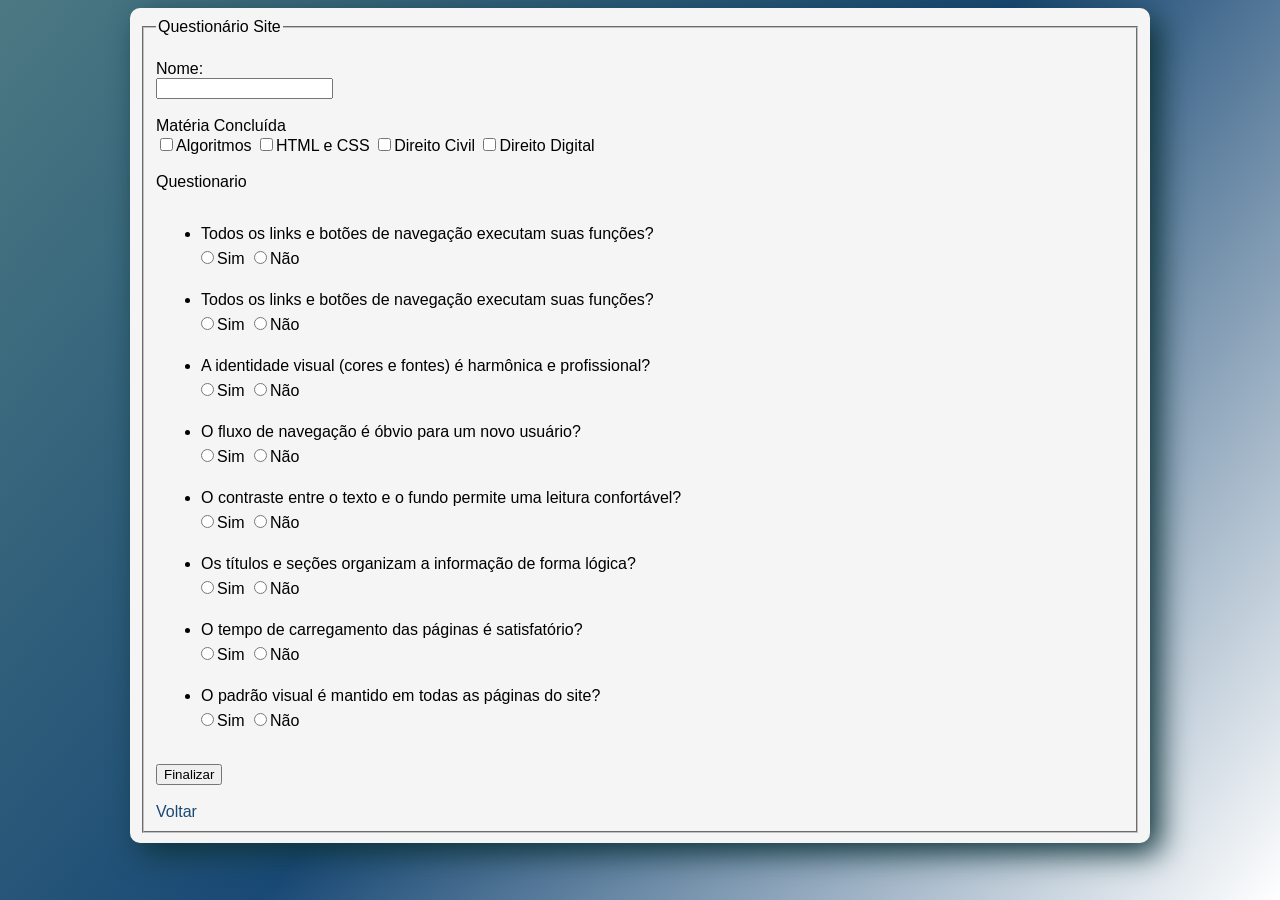
==== Atividades/exc02-material.de.estudo/paginaQuestionario.html @ 2d54a25d "Agrupando pastas de exercicios" ====
<!DOCTYPE html>
<html lang="en">
<head>
    <meta charset="UTF-8">
    <meta name="viewport" content="width=device-width, initial-scale=1.0">
    <title>Questionário</title>
    <link rel="stylesheet" href="style.css">
</head>
<body>

    <main>
        <form>
                <fieldset>
                    <legend> Questionário Site </legend><br>
                    <label for="nome"> Nome: </label> <br>
                    <input type="text" id="nome" name="nome"><br><br>
        
                    <label for="materias"> Matéria Concluída</label> <br>
                    <input type="checkbox" name="gen">Algoritmos
                    <input type="checkbox" name="gen">HTML e CSS
                    <input type="checkbox" name="gen">Direito Civil
                    <input type="checkbox" name="gen">Direito Digital<br><br>
                    <label for="questionario site"> Questionario</label> <br><br>

                    <ul>
                        <li> Todos os links e botões de navegação executam suas funções?</li>
                        <input type="radio" name="gen">Sim
                        <input type="radio" name="gen">Não <br><br>

                        <li> Todos os links e botões de navegação executam suas funções?</li>
                        <input type="radio" name="gen">Sim
                        <input type="radio" name="gen">Não <br><br>

                        <li> A identidade visual (cores e fontes) é harmônica e profissional?</li>
                        <input type="radio" name="gen">Sim
                        <input type="radio" name="gen">Não <br><br>

                        <li> O fluxo de navegação é óbvio para um novo usuário?</li>
                        <input type="radio" name="gen">Sim
                        <input type="radio" name="gen">Não <br><br>

                        <li> O contraste entre o texto e o fundo permite uma leitura confortável?</li>
                        <input type="radio" name="gen">Sim
                        <input type="radio" name="gen">Não <br><br>

                        <li> Os títulos e seções organizam a informação de forma lógica?</li>
                        <input type="radio" name="gen">Sim
                        <input type="radio" name="gen">Não <br><br>

                        <li> O tempo de carregamento das páginas é satisfatório?</li>
                        <input type="radio" name="gen">Sim
                        <input type="radio" name="gen">Não <br><br>

                        <li> O padrão visual é mantido em todas as páginas do site?</li>
                        <input type="radio" name="gen">Sim
                        <input type="radio" name="gen">Não <br><br>
                        
                    </ul>
                    
                    <input type="submit" value="Finalizar">
                    <br><br>
                    <a href="index.html" class="limparHL">Voltar</a>
            </fieldset>
            </form>
    </main>



</body>
</html>
---- Atividades/exc02-material.de.estudo/style.css ----
@charset "UTF-8";

body{
    background: linear-gradient(130deg, #19535fc7, #194975, #ffffff8a);
    background-attachment: fixed;
}

.limparHL{
    display: block;
    text-decoration: none;
    color:#194975;
   
}

.topo{ 
    display: block;
    text-decoration: none;
    color: #186675e0;
    text-align: center;
}

.topo:hover{ 
    color: #0313eee0;
}

.questionario{
    color: whitesmoke;
    text-shadow:black 1px 1px 1px;
}

.navegadorQuestionario{
    background-color: whitesmoke;
    width: 1000px;
    margin:auto;
    border-radius: 10px;
    padding: 10px;
    box-shadow: 10px 10px 30px #0f343b;
    font-family: 'Franklin Gothic Medium', 'Arial Narrow', Arial, sans-serif;

}

main nav{
    background: linear-gradient(60deg, #19535fc7, #194975);
    font-family: 'Franklin Gothic Medium', 'Arial Narrow', Arial, sans-serif;
    border-radius: 15px;
    box-shadow: 5px 10px 25px #0f343b;
}

main nav ul{
    list-style: none;
    margin: 0;
    padding: 0;
    display: flex;
    justify-content: center;
}

main nav ul li{
    margin: 0;
}

main nav ul li a{
    display: block;
    padding: 10px 40px;
    color: rgba(245, 245, 245, 0.877);
    text-decoration: none;
    text-shadow: 2px 3px 5px rgba(0, 0, 0, 0.87);
    transition: 0.3s;
}
main nav ul li a:hover {
    background: #0e95a7;
    color: white;
}

main{

    background-color: whitesmoke;
    width: 1000px;
    margin:auto;
    border-radius: 10px;
    padding: 10px;
    box-shadow: 10px 10px 30px #0f343b;
    font-family: 'Franklin Gothic Medium', 'Arial Narrow', Arial, sans-serif;

}

h1{ 
    color: #194975;
    font-size: 35px;
    text-align: center;
    text-shadow: 1px 1px 2px #1866756b;
}

h2{
    color: #194975;
    text-shadow: 1px 1px 3px #0f343b6e;
    padding: 10px;
}

h2 a:hover {
    
    color: rgba(248, 123, 6, 0.897);
}

h3{
    color: #194975;
    text-shadow: 1px 1px 32x #849aaf;
    padding: 10px;   
}

p{
    font-family: 'Gill Sans', 'Gill Sans MT', Calibri, 'Trebuchet MS', sans-serif;
    text-align: justify;
    text-indent: 3em;
    font-size: 17px;
    padding: 10px;

}

main ul li{
    margin: 5px;
}

main ul li a{
    font-family: 'Gill Sans', 'Gill Sans MT', Calibri, 'Trebuchet MS', sans-serif;
    font-size: 17px;
    text-decoration: none;
    text-align: justify;
    color: rgb(0, 0, 0);
}

main ol{ 
    margin: 5px;
}

main ol li{
    font-family: 'Gill Sans', 'Gill Sans MT', Calibri, 'Trebuchet MS', sans-serif;
    font-size: 17px;
    text-decoration: none;
    text-align: justify;
    color: rgb(0, 0, 0);
}

footer{
    text-decoration: none;
    text-align: center;
    
}

/* Arrumar OL UL */
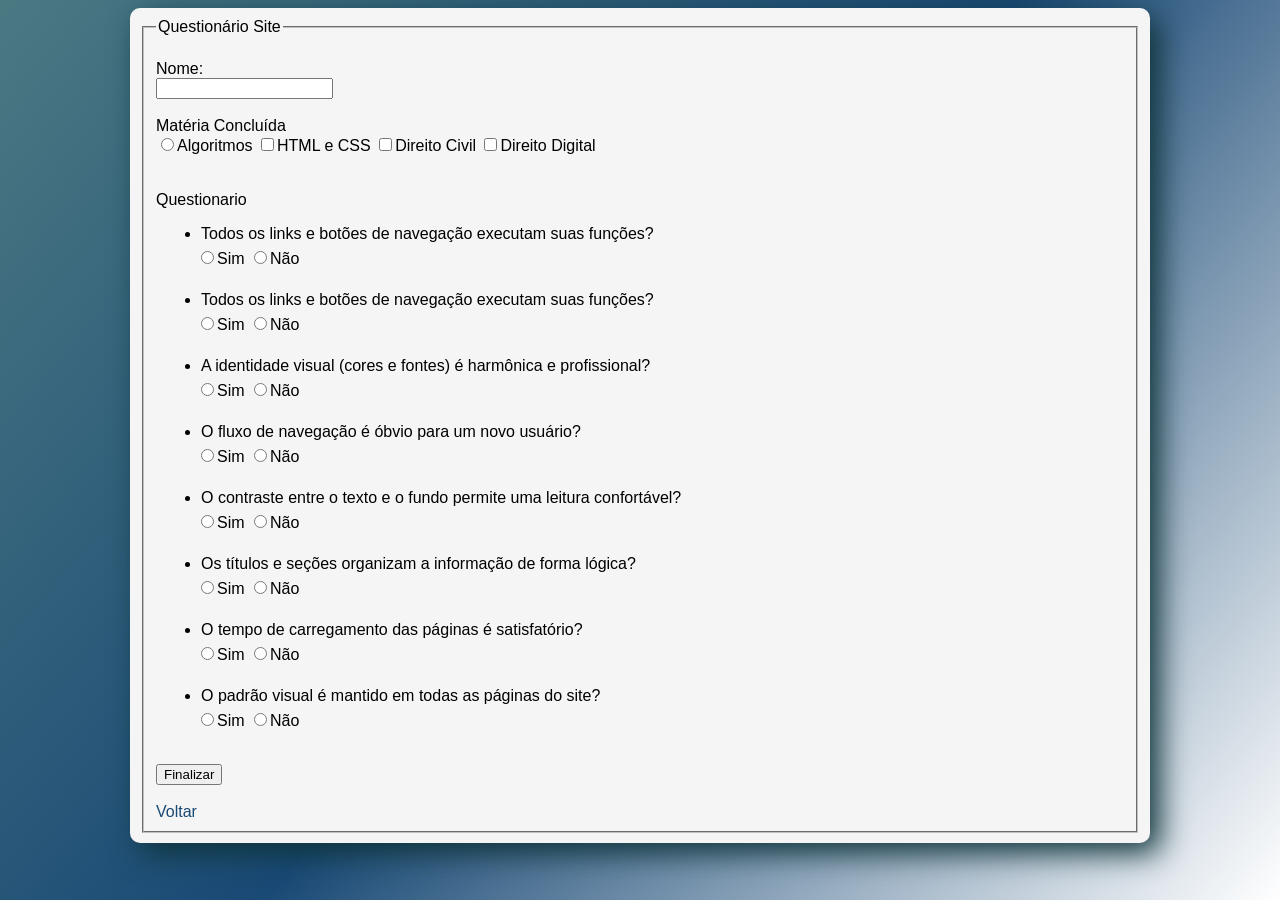
==== commit 7b389d75: "Ajuste botões Arrumando botões radio que estavam com a mesma categoria." ====
--- a/Atividades/exc02-material.de.estudo/paginaQuestionario.html
+++ b/Atividades/exc02-material.de.estudo/paginaQuestionario.html
@@ -16,44 +16,44 @@
                     <input type="text" id="nome" name="nome"><br><br>
         
                     <label for="materias"> Matéria Concluída</label> <br>
-                    <input type="checkbox" name="gen">Algoritmos
+                    <input type="radio" name="gen">Algoritmos
                     <input type="checkbox" name="gen">HTML e CSS
                     <input type="checkbox" name="gen">Direito Civil
-                    <input type="checkbox" name="gen">Direito Digital<br><br>
-                    <label for="questionario site"> Questionario</label> <br><br>
+                    <input type="checkbox" name="gen">Direito Digital<br><br><br>
+                    <label for="questionario site"> Questionario</label> <br>
 
                     <ul>
                         <li> Todos os links e botões de navegação executam suas funções?</li>
-                        <input type="radio" name="gen">Sim
-                        <input type="radio" name="gen">Não <br><br>
-
+                        <input type="radio" name="funcao">Sim
+                        <input type="radio" name="funcao">Não <br><br>
+                        
                         <li> Todos os links e botões de navegação executam suas funções?</li>
-                        <input type="radio" name="gen">Sim
-                        <input type="radio" name="gen">Não <br><br>
+                        <input type="radio" name="links">Sim
+                        <input type="radio" name="links">Não <br><br>
 
                         <li> A identidade visual (cores e fontes) é harmônica e profissional?</li>
-                        <input type="radio" name="gen">Sim
-                        <input type="radio" name="gen">Não <br><br>
+                        <input type="radio" name="identidade">Sim
+                        <input type="radio" name="identidade">Não <br><br>
 
                         <li> O fluxo de navegação é óbvio para um novo usuário?</li>
-                        <input type="radio" name="gen">Sim
-                        <input type="radio" name="gen">Não <br><br>
+                        <input type="radio" name="fluxo">Sim
+                        <input type="radio" name="fluxo">Não <br><br>
 
                         <li> O contraste entre o texto e o fundo permite uma leitura confortável?</li>
-                        <input type="radio" name="gen">Sim
-                        <input type="radio" name="gen">Não <br><br>
+                        <input type="radio" name="confortável?">Sim
+                        <input type="radio" name="confortável?">Não <br><br>
 
                         <li> Os títulos e seções organizam a informação de forma lógica?</li>
-                        <input type="radio" name="gen">Sim
-                        <input type="radio" name="gen">Não <br><br>
+                        <input type="radio" name="logica">Sim
+                        <input type="radio" name="logica">Não <br><br>
 
                         <li> O tempo de carregamento das páginas é satisfatório?</li>
-                        <input type="radio" name="gen">Sim
-                        <input type="radio" name="gen">Não <br><br>
+                        <input type="radio" name="carregamento">Sim
+                        <input type="radio" name="carregamento">Não <br><br>
 
                         <li> O padrão visual é mantido em todas as páginas do site?</li>
-                        <input type="radio" name="gen">Sim
-                        <input type="radio" name="gen">Não <br><br>
+                        <input type="radio" name="padraovisual">Sim
+                        <input type="radio" name="padraovisual">Não <br><br>
                         
                     </ul>
                     
@@ -67,4 +67,4 @@
 
 
 </body>
-</html>+</html>
